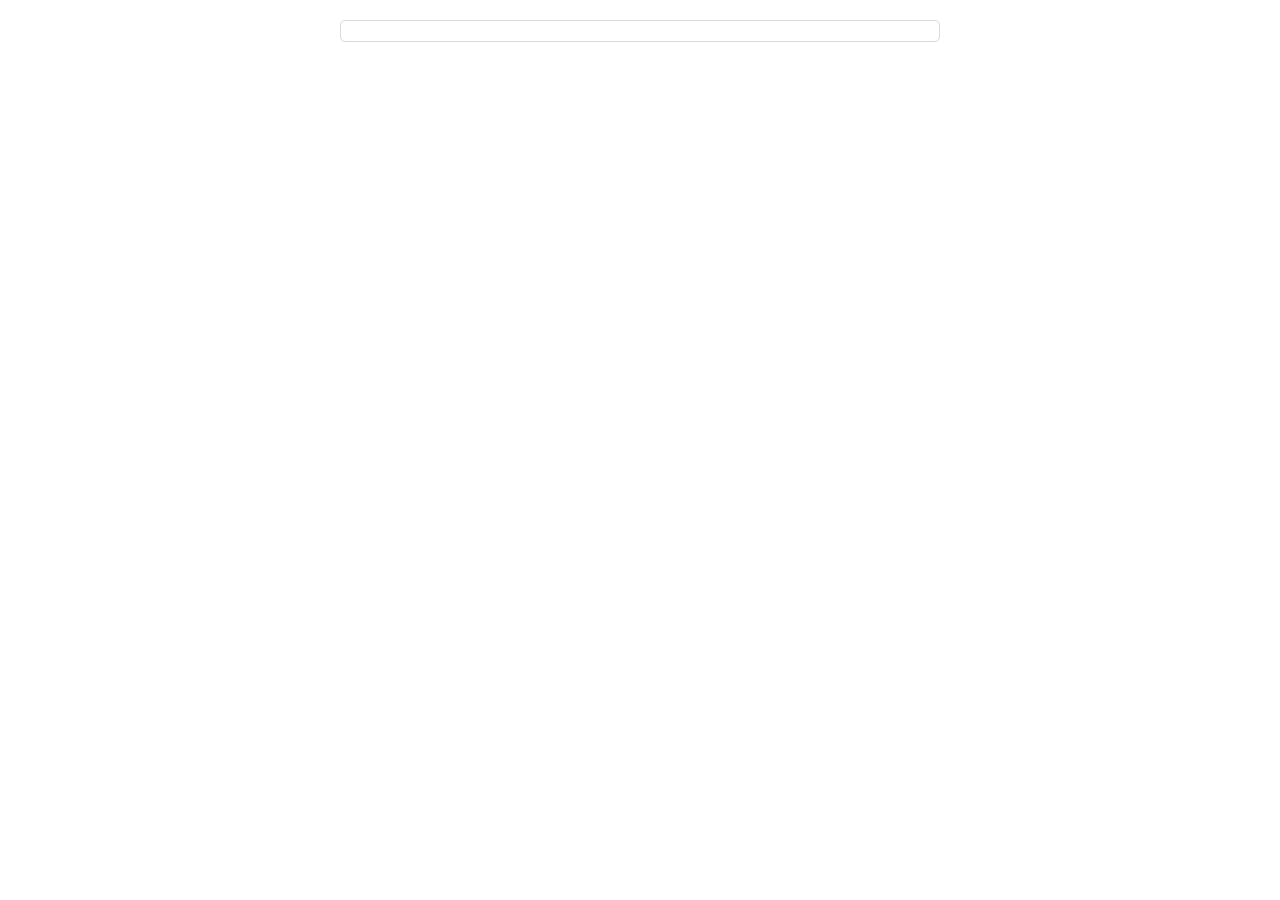
==== example2/index.html @ b0b95d9e "an example like Disqus" ====
<!DOCTYPE html>
<html lang="en">
<head>
    <meta charset="UTF-8">
    <title>React - Example 2</title>
    <link rel="stylesheet" href="style.css">
    <script src="http://fb.me/react-0.10.0.js"></script>
    <script src="http://fb.me/JSXTransformer-0.10.0.js"></script>
    <script src="http://cdnjs.cloudflare.com/ajax/libs/underscore.js/1.6.0/underscore-min.js"></script>
</head>
<body>
<div class="container">
    <div class="row" id="wrapper"></div>
</div>
<script type="text/jsx">
/** @jsx React.DOM */
var sections = [
    {   id: 1,
        comment: "Level 1 - Comment #1",
        form: "Form",
        children: [
            {
                id: 1,
                comment: "Level 2 - Comment #1",
                form: "Form",
                children: [
                    {
                        id: 1,
                        comment: "Level 3 - Comment #1",
                        form: "Form",
                        children: []
                    },
                    {
                        id: 2,
                        comment: "Level 3 - Comment #2",
                        form: "Form",
                        children: []
                    },
                    {
                        id: 3,
                        comment: "Level 3 - Comment #3",
                        form: "Form",
                        children: [
                            {
                                id: 1,
                                comment: "Level 4 - Comment #1",
                                form: "Form",
                                children: []
                            },
                            {
                                id: 2,
                                comment: "Level 4 - Comment #2",
                                form: "Form",
                                children: []
                            }
                        ]
                    }
                ]
            },
            {
                id: 2,
                comment: "Level 1 - Comment #2",
                form: "Form",
                children: [
                    {
                        id: 1,
                        comment: "Level 2 - Comment #1",
                        form: "Form",
                        children: [
                            {
                                id: 1,
                                comment: "Level 3 - Comment #1",
                                form: "Form",
                                children: []
                            }
                        ]
                    },
                    {
                        id: 2,
                        comment: "Level 2 - Comment #2",
                        form: "Form",
                        children: []
                    },
                    {
                        id: 3,
                        comment: "Level 2 - Comment #3",
                        form: "Form",
                        children: [
                            {
                                id: 1,
                                comment: "Level 3 - Comment #1",
                                form: "Form",
                                children: []
                            },
                            {
                                id: 2,
                                comment: "Level 3 - Comment #2",
                                form: "Form",
                                children: []
                            },
                            {
                                id: 3,
                                comment: "Level 3 - Comment #3",
                                form: "Form",
                                children: []
                            },
                            {
                                id: 4,
                                comment: "Level 3 - Comment #4",
                                form: "Form",
                                children: [
                                    {
                                        id: 1,
                                        comment: "Level 4 - Comment #1",
                                        form: "Form",
                                        children: []
                                    },
                                    {
                                        id: 2,
                                        comment: "Level 4 - Comment #2",
                                        form: "Form",
                                        children: []
                                    },
                                    {
                                        id: 3,
                                        comment: "Level 4 - Comment #3",
                                        form: "Form",
                                        children: []
                                    }
                                ]
                            }
                        ]
                    }
                ]
            }
        ]
    }
];

var PostBody = React.createClass({
    render: function() {
        return (
            <div className="post-body">
                <header>
                    <span className="author">Palmer</span>&nbsp;
                    <span className="posted">22.22.22</span>
                </header>
                <div className="post-inner">
                    {this.props.item.comment}
                </div>
                <footer>
                    <form  className="post-form">
                        <span>{this.props.item.form}</span>
                        <textarea name="" id=""></textarea>
                        <input type="submit" value="Submit Now" />
                    </form>
                </footer>
            </div>
        );
    }
});

var WayOne = React.createClass({
    render: function(){
        var children = this.props.item.children.map( function( item ) {
            return <WayOne key={item.id} item={item} />;
        });
        return (
            <div className="col-12">
                <PostBody key={this.props.item.id} item={this.props.item} />
                {children}
            </div>
        );
    }
});

var WayTwo = React.createClass({
    render: function(){
        var children = this.props.item.children.map( function( item ) {
            return <WayTwo key={item.id} item={item} />;
        });
        return (
            <div className="wrapper">
                <PostBody key={this.props.item.id} item={this.props.item} />
                {children}
            </div>
        );
    }
});

var Wrapper = React.createClass({
    getInitialState: function() {
        return { sections: sections };
    },
    render: function() {
        var that = this;
        var theNodes = this.state.sections.map(function( item ) {
            return <WayOne key={item.id} item={item} />;
        });

        return <div> {theNodes} </div>;
    }
});

React.renderComponent(
    <Wrapper />,
    document.getElementById("wrapper")
);
</script>
</html>
---- example2/style.css ----
* {
    -webkit-box-sizing: border-box;
       -moz-box-sizing: border-box;
            box-sizing: border-box;
}
body {
    margin: 20px auto;
    font-size: 100%;
    font-family: arial, verdana;
    color: #333;
}
h1 { font-size: 1.4em; }
h2 { font-size: 1.2em; }
h3 { font-size: 1em; }
small {
    display: block;
    font-size: 12px;
    font-weight: normal;
    color: #999;

}

.container {
    margin: 0 auto;
    max-width: 600px;
}

.row {
    margin-left: -30px;
    margin: 10px auto;
    padding: 10px;
    -webkit-border-radius: 5px;
       -moz-border-radius: 5px;
            border-radius: 5px;
    border-style: solid;
    border-width: 1px;
    border-color: #d9d9d9;
}
.row:after, .row:before {
    content: " ";
    display: table;
    clear: both;
}
.col-12 {
    float: left;
    position: relative;
    min-height: 1px;
    padding-left: 30px;
    width: 100%;
}

.post-body {
    padding: 4px 10px;
    font-size: 14px;
    color: #999;
}
.author, .posted {
    font-size: 12px;
    color: #bbb;
}
.post-inner {
    padding: 6px 0;
}
.post-form {

}
textarea {
    width: 100%;
    padding: 4px 6px;
    border:solid 4px #ddd;
    font-size: 0.9em;
    -webkit-border-radius: 4px;
       -moz-border-radius: 4px;
            border-radius: 4px;
}
input[type="submit"] {
    float: right;
    border:none;
    padding: 8px 10px;
    background: #c9c9c9;
    font-size: 0.9em;
    color: #fff;
    -webkit-border-radius: 4px;
       -moz-border-radius: 4px;
            border-radius: 4px;
    cursor:pointer;
}
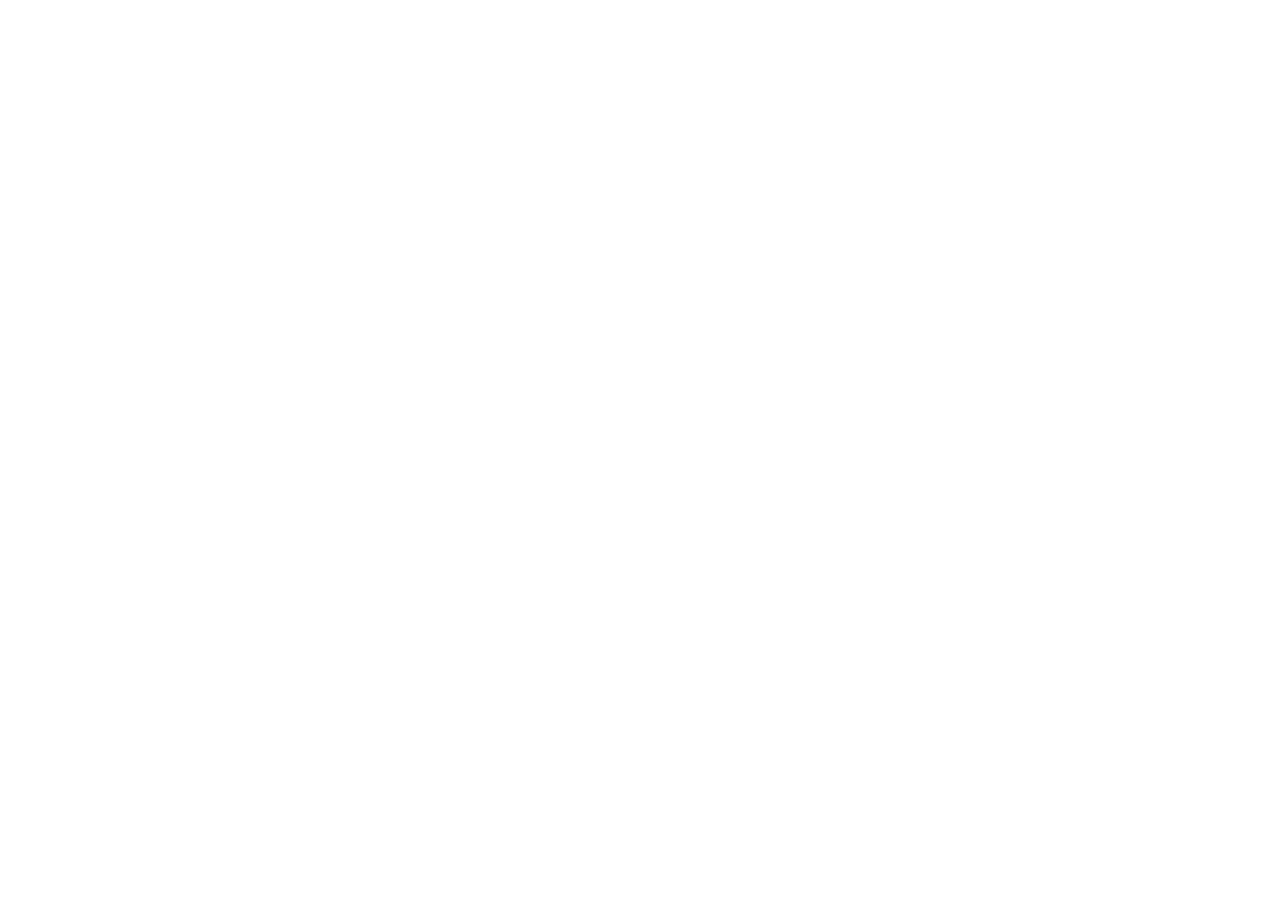
==== commit f0ce7dbd: "now select the author and post your comment" ====
--- a/example2/index.html
+++ b/example2/index.html
@@ -7,204 +7,247 @@
     <script src="http://fb.me/react-0.10.0.js"></script>
     <script src="http://fb.me/JSXTransformer-0.10.0.js"></script>
     <script src="http://cdnjs.cloudflare.com/ajax/libs/underscore.js/1.6.0/underscore-min.js"></script>
+    <script src="http://cdnjs.cloudflare.com/ajax/libs/moment.js/2.7.0/moment.min.js"></script>
+    <script src="http://cdnjs.cloudflare.com/ajax/libs/moment.js/2.7.0/lang/pt.min.js"></script>
 </head>
 <body>
-<div class="container">
-    <div class="row" id="wrapper"></div>
-</div>
 <script type="text/jsx">
 /** @jsx React.DOM */
+var ID = 1000;
+var accounts = [
+    {
+        id: ID++,
+        user: "@mizko",
+        avatar: "https://s3.amazonaws.com/uifaces/faces/twitter/mizko/48.jpg",
+        active: false
+    },
+    {
+        id: ID++,
+        user: "@jackiesaik",
+        avatar: "https://s3.amazonaws.com/uifaces/faces/twitter/jackiesaik/48.jpg",
+        active: false
+    },
+    {
+        id: ID++,
+        user: "@brad_frost",
+        avatar: "https://s3.amazonaws.com/uifaces/faces/twitter/brad_frost/48.jpg",
+        active: true
+    },
+    {
+        id: ID++,
+        user: "@uxceo",
+        avatar: "https://s3.amazonaws.com/uifaces/faces/twitter/uxceo/48.jpg",
+        active: false
+    },
+    {
+        id: ID++,
+        user: "@adhamdannaway",
+        avatar: "https://s3.amazonaws.com/uifaces/faces/twitter/adhamdannaway/48.jpg",
+        active: false
+    },
+    {
+        id: ID++,
+        user: "@jasongraphix",
+        avatar: "https://s3.amazonaws.com/uifaces/faces/twitter/jasongraphix/48.jpg",
+        active: false
+    },
+    {
+        id: ID++,
+        user: "@tomaslau",
+        avatar: "https://s3.amazonaws.com/uifaces/faces/twitter/tomaslau/48.jpg",
+        active: false
+    },
+    {
+        id: ID++,
+        user: "@madysondesigns",
+        avatar: "https://s3.amazonaws.com/uifaces/faces/twitter/madysondesigns/48.jpg",
+        active: false
+    },
+    {
+        id: ID++,
+        user: "@axel",
+        avatar: "https://s3.amazonaws.com/uifaces/faces/twitter/axel/48.jpg",
+        active: false
+    },
+    {
+        id: ID++,
+        user: "@chexee",
+        avatar: "https://s3.amazonaws.com/uifaces/faces/twitter/chexee/48.jpg",
+        active: false
+    },
+    {
+        id: ID++,
+        user: "@juanpablob",
+        avatar: "https://s3.amazonaws.com/uifaces/faces/twitter/juanpablob/48.jpg",
+        active: false
+    },
+    {
+        id: ID++,
+        user: "@liang",
+        avatar: "https://s3.amazonaws.com/uifaces/faces/twitter/liang/48.jpg",
+        active: false
+    }
+
+
+];
+
 var sections = [
-    {   id: 1,
-        comment: "Level 1 - Comment #1",
-        form: "Form",
-        children: [
-            {
-                id: 1,
-                comment: "Level 2 - Comment #1",
-                form: "Form",
-                children: [
-                    {
-                        id: 1,
-                        comment: "Level 3 - Comment #1",
-                        form: "Form",
-                        children: []
-                    },
-                    {
-                        id: 2,
-                        comment: "Level 3 - Comment #2",
-                        form: "Form",
-                        children: []
-                    },
-                    {
-                        id: 3,
-                        comment: "Level 3 - Comment #3",
-                        form: "Form",
-                        children: [
-                            {
-                                id: 1,
-                                comment: "Level 4 - Comment #1",
-                                form: "Form",
-                                children: []
-                            },
-                            {
-                                id: 2,
-                                comment: "Level 4 - Comment #2",
-                                form: "Form",
-                                children: []
-                            }
-                        ]
-                    }
-                ]
-            },
-            {
-                id: 2,
-                comment: "Level 1 - Comment #2",
-                form: "Form",
-                children: [
-                    {
-                        id: 1,
-                        comment: "Level 2 - Comment #1",
-                        form: "Form",
-                        children: [
-                            {
-                                id: 1,
-                                comment: "Level 3 - Comment #1",
-                                form: "Form",
-                                children: []
-                            }
-                        ]
-                    },
-                    {
-                        id: 2,
-                        comment: "Level 2 - Comment #2",
-                        form: "Form",
-                        children: []
-                    },
-                    {
-                        id: 3,
-                        comment: "Level 2 - Comment #3",
-                        form: "Form",
-                        children: [
-                            {
-                                id: 1,
-                                comment: "Level 3 - Comment #1",
-                                form: "Form",
-                                children: []
-                            },
-                            {
-                                id: 2,
-                                comment: "Level 3 - Comment #2",
-                                form: "Form",
-                                children: []
-                            },
-                            {
-                                id: 3,
-                                comment: "Level 3 - Comment #3",
-                                form: "Form",
-                                children: []
-                            },
-                            {
-                                id: 4,
-                                comment: "Level 3 - Comment #4",
-                                form: "Form",
-                                children: [
-                                    {
-                                        id: 1,
-                                        comment: "Level 4 - Comment #1",
-                                        form: "Form",
-                                        children: []
-                                    },
-                                    {
-                                        id: 2,
-                                        comment: "Level 4 - Comment #2",
-                                        form: "Form",
-                                        children: []
-                                    },
-                                    {
-                                        id: 3,
-                                        comment: "Level 4 - Comment #3",
-                                        form: "Form",
-                                        children: []
-                                    }
-                                ]
-                            }
-                        ]
-                    }
-                ]
-            }
-        ]
+    {
+        id: 1,
+        author: accounts[0],
+        comment: "Isaac Schlueter talk on Node roadmap to reach Node.js 1.0. A lot of great stuff will come! So dive into that huge video! This is from the ”Road to Node.js v1.0” event where Isaac Schlueter and Bert Belder talked about what’s coming in Node.js v1.0. Here Isaac dives into the state of Node, what will be improved in Nodejs v1.0 and some of the philosophy guiding Node.js development.",
+        date: new Date(),
+        children: [{
+            id: 1,
+            author: accounts[2],
+            comment: "Express – the most popular web framework for Node – reached version 4.0 on the 9th of April, bringing with it a handful of backwards incompatible changes and general housekeeping. In this article, we'll cover the large changes introduced in Express 4 that you'll need to be aware of when upgrading: the new, more versatile routing system, the removal of Connect as a dependency, the removal of the app.configure() method and a new generator for Express 4 applications.",
+            date: new Date(),
+            children: []
+        }]
     }
 ];
 
 var PostBody = React.createClass({
+    getInitialState: function() {
+        return { comment: ''};
+    },
     render: function() {
+        var posted = moment(this.props.item.date).format('dddd, MMMM Do YYYY, h:mm:ss a');
         return (
             <div className="post-body">
                 <header>
-                    <span className="author">Palmer</span>&nbsp;
-                    <span className="posted">22.22.22</span>
+                    <img className="post-avatar avatar-img" src={this.props.item.author.avatar} alt={this.props.item.author.user} />
+                    <span className="post-user">{this.props.item.author.user}</span>
+                    <span className="post-date">{posted}</span>
                 </header>
                 <div className="post-inner">
-                    {this.props.item.comment}
+                    <p className="post-comment">{this.props.item.comment}</p>
                 </div>
                 <footer>
-                    <form  className="post-form">
-                        <span>{this.props.item.form}</span>
-                        <textarea name="" id=""></textarea>
-                        <input type="submit" value="Submit Now" />
+                    <form onSubmit={this.onSubmitHandler} className="post-form">
+                        <textarea value={this.state.comment} ref={this.state.comment} onChange={this.onChangeHandler}></textarea>
+                        <input type="submit" value="Comment Now" />
                     </form>
                 </footer>
             </div>
         );
-    }
-});
-
-var WayOne = React.createClass({
+    },
+    onChangeHandler: function( event ) {
+        this.setState( { comment: event.target.value });
+    },
+    onSubmitHandler: function() {
+        if ( this.state.comment ) {
+            this.props.onAddChild( this.state.comment );
+            this.setState( { "comment": "" });
+        }
+        return false;
+    }
+});
+
+var PostWrapper = React.createClass({
+    getInitialState: function() {
+        return { item: this.props.item };
+    },
     render: function(){
-        var children = this.props.item.children.map( function( item ) {
-            return <WayOne key={item.id} item={item} />;
+        var that = this;
+        var childrenNodes = this.state.item.children.map( function( item ) {
+            return <PostWrapper key={item.id} item={item} user={that.props.user} />;
         });
         return (
             <div className="col-12">
-                <PostBody key={this.props.item.id} item={this.props.item} />
-                {children}
-            </div>
-        );
-    }
-});
-
-var WayTwo = React.createClass({
-    render: function(){
-        var children = this.props.item.children.map( function( item ) {
-            return <WayTwo key={item.id} item={item} />;
-        });
-        return (
-            <div className="wrapper">
-                <PostBody key={this.props.item.id} item={this.props.item} />
-                {children}
-            </div>
-        );
-    }
-});
+                <PostBody
+                    key={this.state.item.id}
+                    item={this.state.item}
+                    onAddChild={this.addChild}/>
+
+                {childrenNodes}
+            </div>
+        );
+    },
+    addChild: function( comment ) {
+        var state = this.state;
+        var a = {
+            id: ID++,
+            author: this.props.user,
+            comment: comment,
+            date: new Date(),
+            children: []
+        };
+        this.state.item.children.unshift( a );
+        this.setState( state );
+    }
+});
+
+var Avatar = React.createClass({
+    render:function() {
+        var active = this.props.account.active ? "active" : "";
+        var main = active ? this.props.account.user : "";
+        return (
+            <div className={"avatar " + active } onClick={this.onClickHandle}>
+                <img className="avatar-img" src={this.props.account.avatar} alt={this.props.account.user} />
+                <span>{this.props.account.user}</span>
+            </div>
+        );
+    },
+    onClickHandle: function() {
+        this.props.onChangeAccount( this.props.account.id );
+    }
+});
+
 
 var Wrapper = React.createClass({
     getInitialState: function() {
-        return { sections: sections };
+        return {
+            sections: sections,
+            accounts: accounts,
+            user: {}
+        };
+    },
+    componentWillMount: function() {
+        var user = _(this.state.accounts).findWhere({ active: true });
+        this.setState( { user : user } );
     },
     render: function() {
         var that = this;
         var theNodes = this.state.sections.map(function( item ) {
-            return <WayOne key={item.id} item={item} />;
-        });
-
-        return <div> {theNodes} </div>;
+                return <PostWrapper key={item.id} item={item} user={that.state.user}/>;
+        });
+        var avatarNodes = this.state.accounts.map(function( account ) {
+                return <Avatar key={account.id} account={account} onChangeAccount={that.changeAccount}/>;
+        });
+        return (
+            <div className="container">
+                <div className="avatar-w">
+                    {avatarNodes}
+                </div>
+                <div className="limiter">
+                    <div className="row">
+                        {theNodes}
+                    </div>
+                </div>
+            </div>
+        );
+    },
+    changeAccount: function( idx ) {
+
+        var state = this.state;
+        var accounts = this.state.accounts.map( function( account ) {
+            account.active = account.id == idx ? true : false;
+            return account;
+        });
+        var user = _(this.state.accounts).findWhere({ active: true });
+
+        this.state.user = user;
+        this.state.accounts = accounts;
+
+        this.setState( state );
+
     }
 });
 
 React.renderComponent(
     <Wrapper />,
-    document.getElementById("wrapper")
+    document.body
 );
 </script>
 </html>
--- a/example2/style.css
+++ b/example2/style.css
@@ -22,6 +22,9 @@
 
 .container {
     margin: 0 auto;
+}
+.limiter {
+    margin: 0 auto;
     max-width: 600px;
 }
 
@@ -41,28 +44,50 @@
     display: table;
     clear: both;
 }
-.col-12 {
+.col-12, .col-3 {
     float: left;
     position: relative;
     min-height: 1px;
-    padding-left: 30px;
-    width: 100%;
+
 }
+.col-12 { width: 100%; padding-left: 30px;}
+.col-3 { width: 25%; }
 
 .post-body {
     padding: 4px 10px;
     font-size: 14px;
     color: #999;
 }
-.author, .posted {
-    font-size: 12px;
-    color: #bbb;
+.post-user {
+    margin-left: 12px;
+    font-weight: 900;
+    color: #101010;
+}
+.post-date {
+    margin-left: 12px;
 }
 .post-inner {
-    padding: 6px 0;
+    position: relative;
+    overflow: hidden;
 }
-.post-form {
-
+.post-inner:before {
+    position: absolute;
+    top: 0;
+    left: 0;
+    content: "\201C";
+    color: #d9d9d9;
+    font-size: 58px;
+}
+.post-inner:after {
+    position: absolute;
+    bottom: -23px;
+    right: 0;
+    content: "\201D";
+    color: #d9d9d9;
+    font-size: 58px;
+}
+.post-comment {
+    padding: 20px 14px;
 }
 textarea {
     width: 100%;
@@ -85,3 +110,56 @@
             border-radius: 4px;
     cursor:pointer;
 }
+
+.avatar-w {
+    padding: 10px auto;
+    position: fixed;
+    top: 0;
+    left: 0;
+    width: 200px;
+    height: 100%;
+    background: rgba(255,250,255,0.7);
+    z-index: 99;
+    overflow-y: auto;
+}
+
+.avatar {
+    display:inline-block;
+    float:left;
+    padding: 10px;
+    text-align: center;
+    width: 100%;
+    cursor: pointer;
+    color: #999;
+    -webkit-transition: all .125s linear;
+    transition: all .125s linear;
+}
+.avatar span {
+    display: block;
+    font-size: 0.875em;
+}
+.avatar:hover {
+    background: #CADEFF;
+}
+.avatar.active {
+    -webkit-transition: all .125s linear;
+    transition: all .125s linear;
+    background: #3d7de6;
+    color: #fff;
+    -webkit-box-shadow: 0 1px 1px 0 rgba(0,0,0,0.25),0 0 2px 0 rgba(0,0,0,0.1),inset 0 -1px 0 0 rgba(0,0,0,0.05);
+    box-shadow: 0 1px 1px 0 rgba(0,0,0,0.25),0 0 2px 0 rgba(0,0,0,0.1),inset 0 -1px 0 0 rgba(0,0,0,0.05);
+}
+
+.avatar-img {
+    max-width: 100%;
+    -webkit-border-radius: 50%;
+    -moz-border-radius: 50%;
+    -ms-border-radius: 50%;
+    -o-border-radius: 50%;
+    border-radius: 50%;
+    border: solid 3px #FFF;
+    display: inline-block;
+    -webkit-box-shadow: 0 2px 2px 0 rgba(0,0,0,0.25);
+    box-shadow: 0 2px 2px 0 rgba(0,0,0,0.25);
+    vertical-align: middle;
+}
